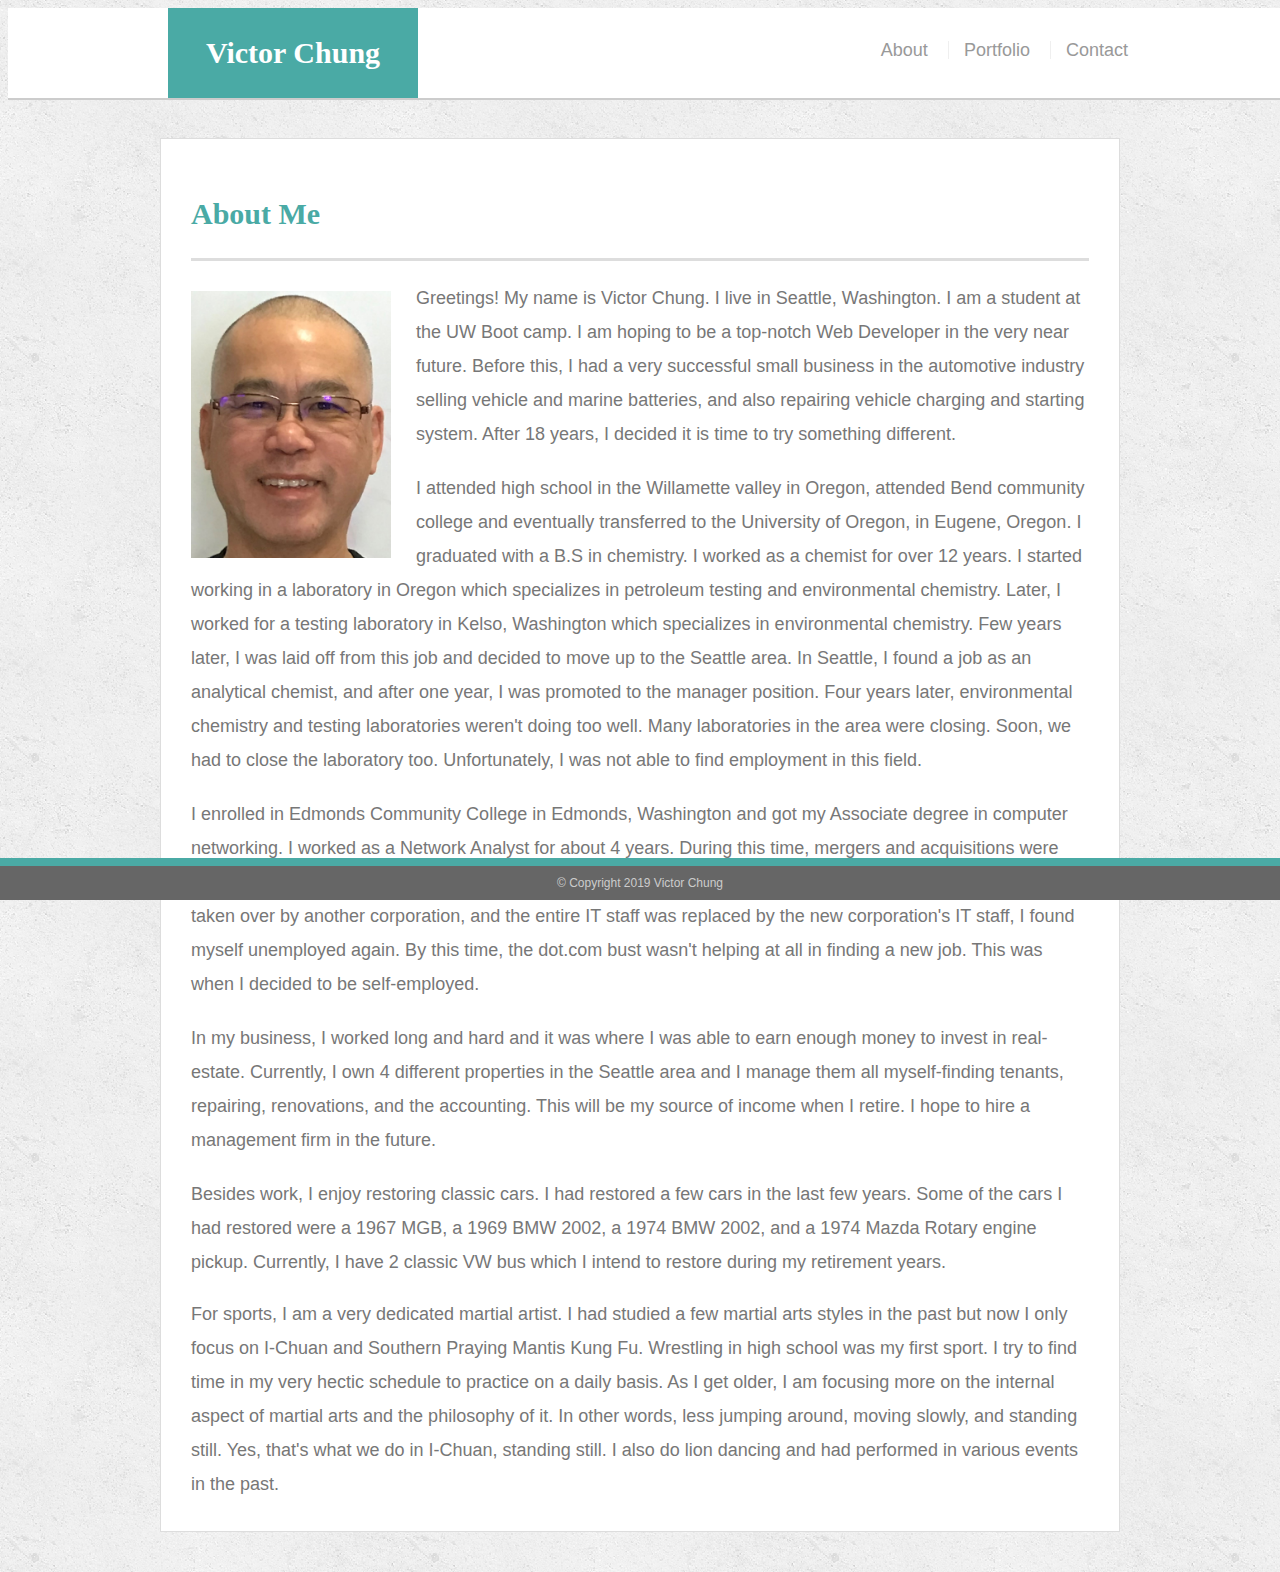
==== index.html @ 8c4f604b "<finishing up on the homework>" ====
<!doctype html>
<html lang="en-us">

<head>
  <meta charset="UTF-8">
  <title>About | Victor Chung</title>
  <link rel="stylesheet" type="text/css" href="assets/css/style.css">
</head>

<body>

  <header id="masthead">
    <div class="container">
      <a href="index.html" id="logo">Victor Chung</a>
      <nav>
        <a href="index.html">About</a>
        <a href="portfolio.html">Portfolio</a>
        <a href="contact.html">Contact</a>
      </nav>
    </div>
  </header>

  <div id="main-container" class="container">
    <section class="main-section">
      <h1>About Me</h1>

      <img src="assets/images/Victor Chung.jpg" class="my-picture" alt="picture of Victor Chung">

      <p>Greetings! My name is Victor Chung. I live in Seattle, Washington. I am a student at the UW Boot camp. I am hoping to be a 
        top-notch Web Developer in the very near future. Before this, I had a very successful small business in the automotive industry 
        selling vehicle and marine batteries, and also repairing vehicle charging and starting system. After 18 years, I decided it is
        time to try something different. 

      </p>I attended high school in the Willamette valley in Oregon, attended Bend community college and eventually transferred to the
        University of Oregon, in Eugene, Oregon. I graduated with a B.S in chemistry. I worked as a chemist for over 12 years. 
        I started working in a laboratory in Oregon which specializes in petroleum testing and environmental chemistry. Later, I worked for
        a testing laboratory in Kelso, Washington which specializes in environmental chemistry. Few years later, I was laid off from this 
        job and decided to move up to the Seattle area. In Seattle, I found a job as an analytical chemist, and after one year, I was promoted
        to the manager position. Four years later, environmental chemistry and testing laboratories weren't doing too well. Many laboratories
        in the area were closing. Soon, we had to close the laboratory too. Unfortunately, I was not able to find employment 
        in this field.</P>

      <p>I enrolled in Edmonds Community College in Edmonds, Washington and got my Associate degree in computer networking. I worked as a
          Network Analyst for about 4 years. During this time, mergers and acquisitions were common and corporations were hiring consultants 
          more than employees. After the corporation I worked for was taken over by another corporation, and the entire IT staff was replaced 
          by the new corporation's IT staff, I found myself unemployed again. By this time, the dot.com bust wasn't helping at all in finding 
          a new job. This was when I decided to be self-employed. 
          </p>

      <p>In my business, I worked long and hard and it was where I was able to earn enough money to invest in real-estate. Currently, I own
        4 different properties in the Seattle area and I manage them all myself-finding tenants, repairing, renovations, and the accounting.
        This will be my source of income when I retire. I hope to hire a management firm in the future.

      </p>Besides work, I enjoy restoring classic cars. I had restored a few cars in the last few years. Some of the cars I had restored 
        were a 1967 MGB, a 1969 BMW 2002, a 1974 BMW 2002, and a 1974 Mazda Rotary engine pickup. Currently, I have 2 classic VW bus which
        I intend to restore during my retirement years. 

        <p>For sports, I am a very dedicated martial artist. I had studied a few martial arts styles in the past but now I only focus
          on I-Chuan and Southern Praying Mantis Kung Fu. Wrestling in high school was my first sport. I try to find time in my very hectic
          schedule to practice on a daily basis. As I get older, I am focusing more on the internal aspect of martial arts and the philosophy
          of it. In other words, less jumping around, moving slowly, and standing still. Yes, that's what we do in I-Chuan, standing still.         
          I also do lion dancing and had performed in various events in the past.
          
          
    </section>

  </div>

  <footer> 
    <div class="container">
      &copy; Copyright 2019 Victor Chung
    </div>
  </footer>
</body>

</html>
---- assets/css/style.css ----
body {
  font-family: Arial, "Helvetica Neue", Helvetica, sans-serif;
  font-size: 18px;
  line-height: 34px;
  color: #777777;
  background: url("../images/concrete_seamless.png");
}

* {
  box-sizing: border-box;
}

/* general */

.container {
  width: 100%;
  max-width: 960px;
  margin: 0 auto;
  clear: both;
}

.my-picture {
  width: 200px;
  height: auto;
  margin-top: 10px;
  float: left;
  margin-right: 25px;
}


h1,
h2,
h3,
p {
  margin-bottom: 20px;
}

p:last-child {
  margin-bottom: 0;
}

h1,
h2,
h3 {
  font-family: Georgia, Times, "Times New Roman", serif;
  font-weight: 700;
  color: #4aaaa5;
}

h1 {
  padding-bottom: 20px;
  font-size: 30px;
  line-height: 49px;
  border-bottom: 3px solid #dddddd;
}

h2,
h3 {
  font-size: 22px;
}

/* header */

#masthead {
  position: fixed;
  z-index: 99;
  width: 100%;
  margin: 0 0 30px;
  overflow: auto;
  color: #ffffff;
  background: #ffffff;
  border-bottom: 2px solid #cccccc;
}

#logo {
  float: left;
  width: 250px;
  height: 90px;
  font-family: Georgia, Times, "Times New Roman", serif;
  font-size: 30px;
  font-weight: 700;
  line-height: 90px;
  color: #ffffff;
  text-align: center;
  text-decoration: none;
  background: #4aaaa5;
}

nav {
  float: right;
  margin-top: 25px;
}

nav a {
  display: inline-block;
  padding-left: 15px;
  margin-left: 15px;
  line-height: 18px;
  color: #999;
  text-decoration: none;
  border-left: 1px solid #efefef;
}

nav a:first-child {
  border-left: 0 none;
}

/* footer */

  footer {
    background: #666666;
    color: #fff;
    padding: 0;
    clear: both;
    border-top: 8px solid #4aaaa5;
    color: #cccccc;
    font-size: 12px;
    text-align: center;
    position:fixed;
    left: 0;
    bottom: 0;
    width: 100%;
    margin: auto;
    
  }

h3, h2 {
  padding-bottom: 20px;
  margin-bottom: 15px;
  line-height: 22px;
  border-bottom: 2px solid #eeeeee;
}

/* main */

#main-container {
  padding-top: 130px;
  min-height: calc(100vh - 70px);
}

.main-section {
  float: left;
  width: 100%;
  max-width: 960px;
  padding: 30px;
  margin: 0 0 40px;
  background: #ffffff;
  border: 1px solid #dddddd;
}

/* portfolio page */

.work {
  position: relative;
  float: left;
  width: 274px;
  margin: 20px 0 25px;
  overflow: auto;
}

.work:nth-child(even) {
  margin-right: 40px;
}

.work img {
  width: 100%;
  border: 0 none;
  opacity: 0.8;
}

.work h3 {
  position: absolute;
  bottom: 20px;
  width: 100%;
  padding: 15px;
  margin-bottom: 0;
  font-weight: 300;
  line-height: 30px;
  color: #ffffff;
  text-align: center;
  background: #4aaaa5;
  border-bottom: 0;
}

.auth-image {
  float: left;
  width: 120px;
  height: auto;
  margin-top: 10px;
  margin-right: 25px;
}

/* contact page */

#contact-form ul {
  margin-bottom: 20px;
}

#contact-form li {
  margin-bottom: 10px;
}

label,
input[type=text],
input[type=email],
textarea {
  display: block;
  width: 100%;
}

input[type=text],
input[type=email],
textarea {
  height: 35px;
  padding: 0 10px;
  font-size: 14px;
  border: 1px solid #dddddd;
}

textarea {
  height: 200px;
}

input[type=submit] {
  padding: 10px 30px;
  font-size: 18px;
  color: #ffffff;
  cursor: pointer;
  background: #4aaaa5;
  border: 0 none;
}
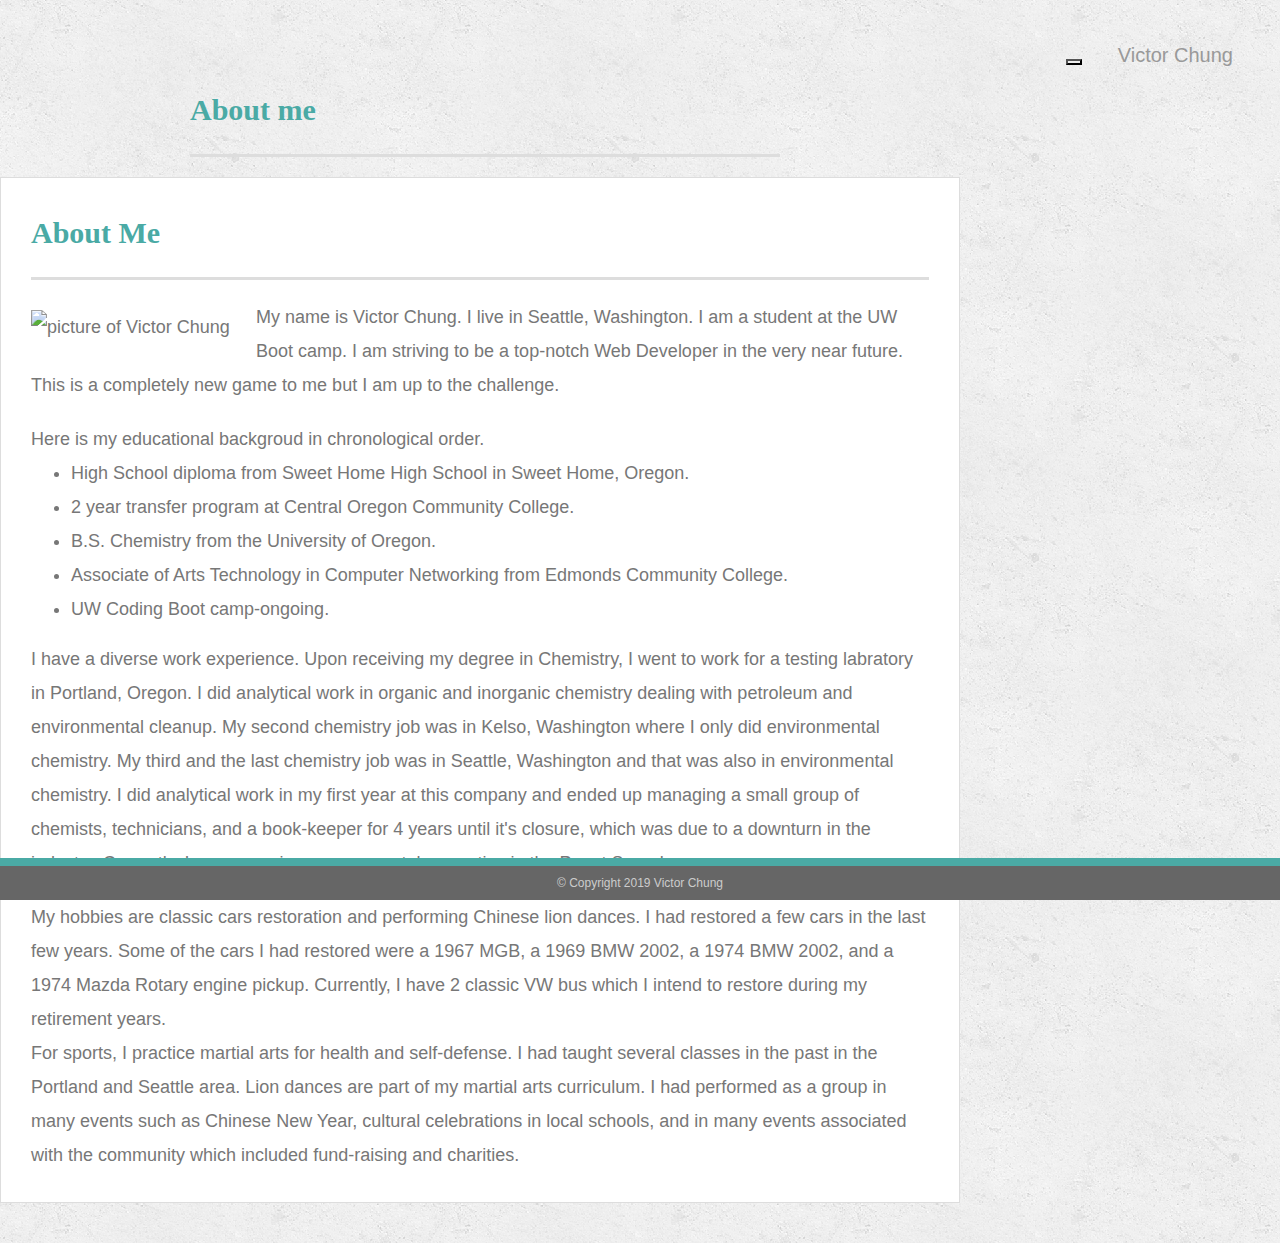
==== commit 690538bd: "removed unwanted code @screen in style.css" ====
--- a/index.html
+++ b/index.html
@@ -3,64 +3,98 @@
 
 <head>
   <meta charset="UTF-8">
-  <title>About | Victor Chung</title>
-  <link rel="stylesheet" type="text/css" href="assets/css/style.css">
+  <title>Victor Chung</title>
+  <link rel="stylesheet" href="https://stackpath.bootstrapcdn.com/bootstrap/4.3.1/css/bootstrap.min.css" integrity="sha384-ggOyR0iXCbMQv3Xipma34MD+dH/1fQ784/j6cY/iJTQUOhcWr7x9JvoRxT2MZw1T" crossorigin="anonymous">
+  <link rel="stylesheet" type="text/css" href="assets\css\style.css">
+  <meta name="viewport" content="width=device-width, initial-scale=1.0">
+
 </head>
 
 <body>
 
-  <header id="masthead">
+  
+  
+  <nav class="navbar navbar-default">
+    <div class="container-fluid">
+      <!-- Brand and toggle get grouped for better mobile display -->
+      <div class="navbar-header">
+        <button type="button" class="navbar-toggle collapsed" data-toggle="collapse" data-target="#bs-example-navbar-collapse-1" aria-expanded="false">
+          <span class="sr-only">Toggle navigation</span>
+          <span class="icon-bar"></span>
+          <span class="icon-bar"></span>
+          <span class="icon-bar"></span>
+        </button>
+        <a class="navbar-brand" href="#">Victor Chung</a>
+      </div>
+  
+      <!-- Collect the nav links, forms, and other content for toggling -->
+      <div class="collapse navbar-collapse" id="bs-example-navbar-collapse-1">
+        <ul class="nav navbar-nav navbar-right">
+                 
+              <li><a href="index.html">About</a></li>
+              <li><a href="portfolio.html">Portfolio</a></li>
+              <li><a href="contact.html">Contact</a></li>
+         </ul>
+      </div>
+    </div>
+    </nav>
+
     <div class="container">
-      <a href="index.html" id="logo">Victor Chung</a>
-      <nav>
-        <a href="index.html">About</a>
-        <a href="portfolio.html">Portfolio</a>
-        <a href="contact.html">Contact</a>
-      </nav>
-    </div>
-  </header>
+      <div class="col-sm-8">
+        <div class="page-header">
+          <h1>About me</h1>
+        </div>
+      <div class="row">
+          <div class="col-sm-6 col-md-4">
+            
+         </div>
 
-  <div id="main-container" class="container">
+      </div>
+     
+        
+       
+        
+      </div><!-- /.navbar-collapse -->
+    </div><!-- /.container-fluid -->
+  </nav>
+
+
     <section class="main-section">
       <h1>About Me</h1>
 
-      <img src="assets/images/Victor Chung.jpg" class="my-picture" alt="picture of Victor Chung">
+      <img src="C:\Users\vkc88\Desktop\Basic-Portfolio\assets\images\Victor-Chung.jpg" class="my-picture" alt="picture of Victor Chung">
 
-      <p>Greetings! My name is Victor Chung. I live in Seattle, Washington. I am a student at the UW Boot camp. I am hoping to be a 
-        top-notch Web Developer in the very near future. Before this, I had a very successful small business in the automotive industry 
-        selling vehicle and marine batteries, and also repairing vehicle charging and starting system. After 18 years, I decided it is
-        time to try something different. 
+      <p>My name is Victor Chung. I live in Seattle, Washington. I am a student at the UW Boot camp. I am striving to be a 
+        top-notch Web Developer in the very near future. This is a completely new game to me but I am up to the challenge.
 
-      </p>I attended high school in the Willamette valley in Oregon, attended Bend community college and eventually transferred to the
-        University of Oregon, in Eugene, Oregon. I graduated with a B.S in chemistry. I worked as a chemist for over 12 years. 
-        I started working in a laboratory in Oregon which specializes in petroleum testing and environmental chemistry. Later, I worked for
-        a testing laboratory in Kelso, Washington which specializes in environmental chemistry. Few years later, I was laid off from this 
-        job and decided to move up to the Seattle area. In Seattle, I found a job as an analytical chemist, and after one year, I was promoted
-        to the manager position. Four years later, environmental chemistry and testing laboratories weren't doing too well. Many laboratories
-        in the area were closing. Soon, we had to close the laboratory too. Unfortunately, I was not able to find employment 
-        in this field.</P>
+      </p>Here is my educational backgroud in chronological order.
+      
+        <ul>
+            <li>High School diploma from Sweet Home High School in Sweet Home, Oregon.</li>
+            <li>2 year transfer program at Central Oregon Community College.</li>
+            <li>B.S. Chemistry from the University of Oregon.</li>
+            <li>Associate of Arts Technology in Computer Networking from Edmonds Community College.</li>
+            <li>UW Coding Boot camp-ongoing.</li>
 
-      <p>I enrolled in Edmonds Community College in Edmonds, Washington and got my Associate degree in computer networking. I worked as a
-          Network Analyst for about 4 years. During this time, mergers and acquisitions were common and corporations were hiring consultants 
-          more than employees. After the corporation I worked for was taken over by another corporation, and the entire IT staff was replaced 
-          by the new corporation's IT staff, I found myself unemployed again. By this time, the dot.com bust wasn't helping at all in finding 
-          a new job. This was when I decided to be self-employed. 
-          </p>
+        </ul>
+        
+      <p>I have a diverse work experience. Upon receiving my degree in Chemistry, I went to work for a testing labratory in Portland, Oregon. 
+        I did analytical work in organic and inorganic chemistry dealing with petroleum and environmental cleanup. My second chemistry job 
+        was in Kelso, Washington where I only did environmental chemistry. My third and the last chemistry job was in Seattle, Washington and 
+        that was also in environmental chemistry. I did analytical work in my first year at this company and ended up managing a small group of
+        chemists, technicians, and a book-keeper for 4 years until it's closure, which was due to a downturn in the industry. Currently, I am 
+        managing my own rental properties in the Puget Sound area.
+      </p>
 
-      <p>In my business, I worked long and hard and it was where I was able to earn enough money to invest in real-estate. Currently, I own
-        4 different properties in the Seattle area and I manage them all myself-finding tenants, repairing, renovations, and the accounting.
-        This will be my source of income when I retire. I hope to hire a management firm in the future.
-
-      </p>Besides work, I enjoy restoring classic cars. I had restored a few cars in the last few years. Some of the cars I had restored 
+      </p>My hobbies are classic cars restoration and performing Chinese lion dances. I had restored a few cars in the last few years. Some of the cars I had restored 
         were a 1967 MGB, a 1969 BMW 2002, a 1974 BMW 2002, and a 1974 Mazda Rotary engine pickup. Currently, I have 2 classic VW bus which
         I intend to restore during my retirement years. 
 
-        <p>For sports, I am a very dedicated martial artist. I had studied a few martial arts styles in the past but now I only focus
-          on I-Chuan and Southern Praying Mantis Kung Fu. Wrestling in high school was my first sport. I try to find time in my very hectic
-          schedule to practice on a daily basis. As I get older, I am focusing more on the internal aspect of martial arts and the philosophy
-          of it. In other words, less jumping around, moving slowly, and standing still. Yes, that's what we do in I-Chuan, standing still.         
-          I also do lion dancing and had performed in various events in the past.
-          
+        <p>For sports, I practice martial arts for health and self-defense. I had taught several classes in the past in the Portland and 
+          Seattle area. Lion dances are part of my martial arts curriculum. I had performed as a group in many events such as Chinese New 
+          Year, cultural celebrations in local schools, and in many events associated with the community which included fund-raising and 
+          charities. 
+  
           
     </section>
 
